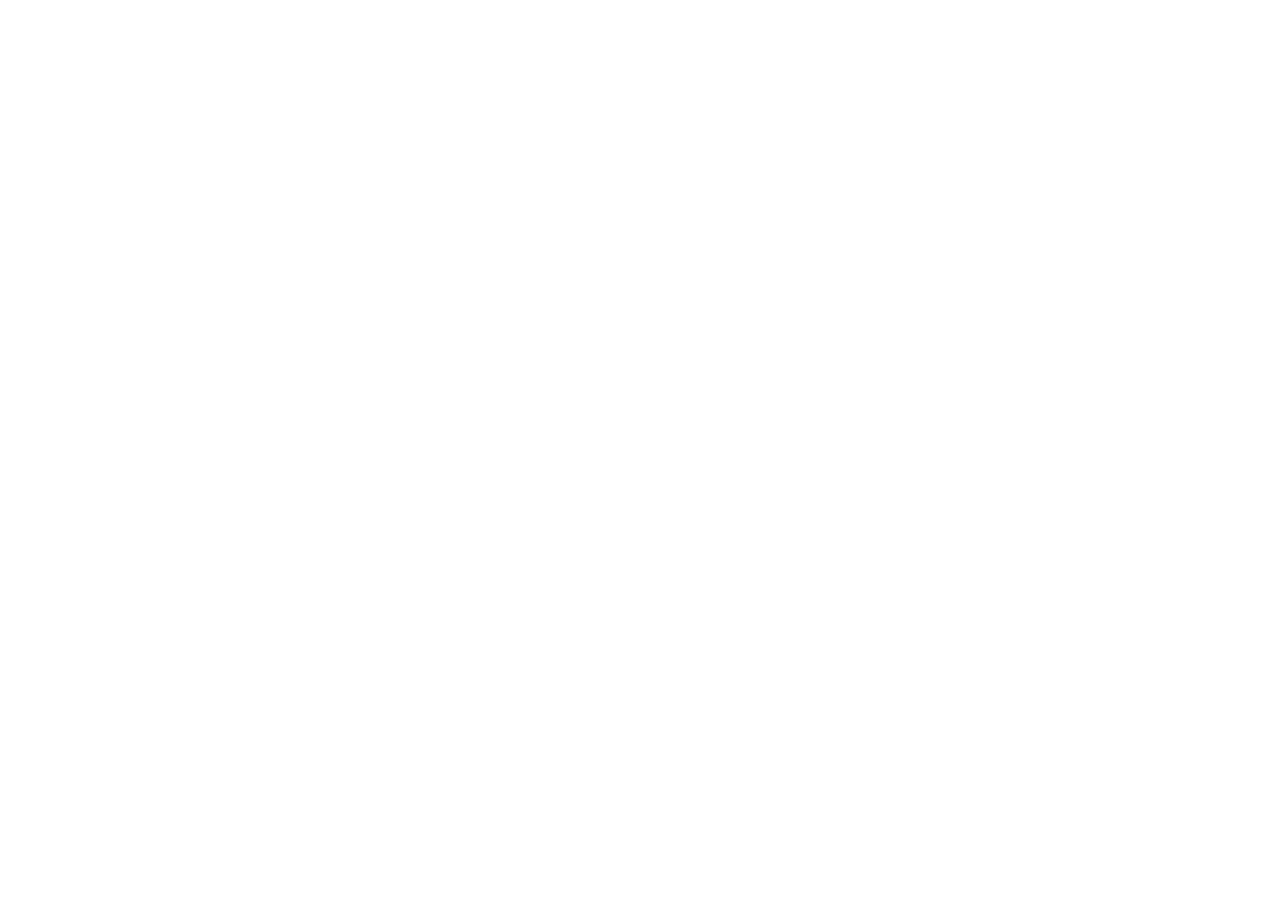
==== Lab1/index.html @ 22ea2c61 "add main files" ====
<!DOCTYPE html>
<html lang="en">

<head>
    <meta charset="UTF-8">
    <meta http-equiv="X-UA-Compatible" content="IE=edge">
    <meta name="viewport" content="width=device-width, initial-scale=1.0">
    <title>Document</title>
</head>

<body>

</body>

</html>
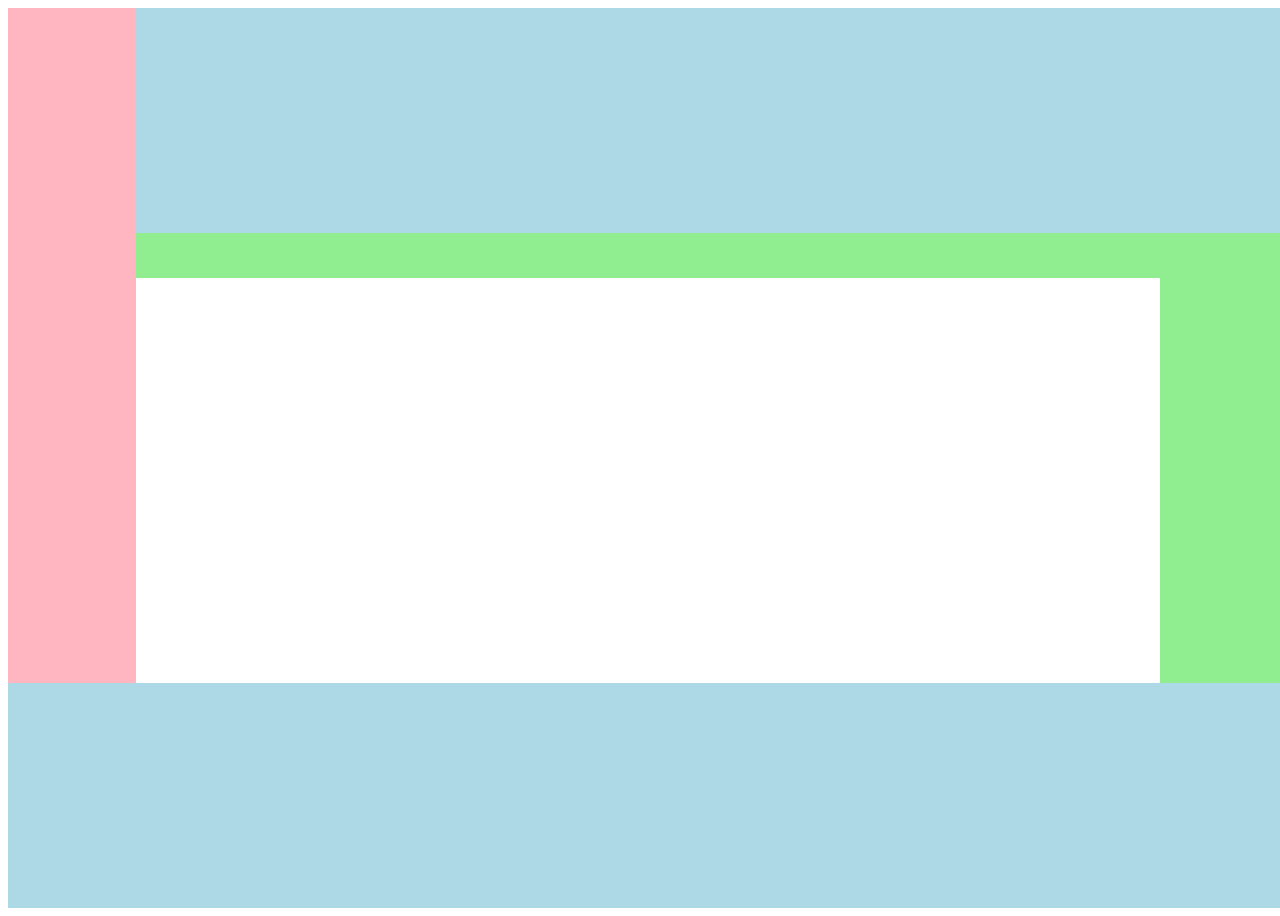
==== commit 1ba945e6: "main layout" ====
--- a/Lab1/index.html
+++ b/Lab1/index.html
@@ -5,11 +5,19 @@
     <meta charset="UTF-8">
     <meta http-equiv="X-UA-Compatible" content="IE=edge">
     <meta name="viewport" content="width=device-width, initial-scale=1.0">
-    <title>Document</title>
+    <title>Lab1</title>
+    <link rel="stylesheet" href="style.css">
 </head>
 
 <body>
-
+    <div class="container">
+        <header class="header"></header>
+        <aside class="left-aside"></aside>
+        <aside class="top-main-aside"></aside>
+        <main class="main"> </main>
+        <aside class="right-aside"></aside>
+        <footer class="footer"></footer>
+    </div>
 </body>
 
 </html>--- a/Lab1/style.css
+++ b/Lab1/style.css
@@ -0,0 +1,40 @@
+.container {
+    display: grid;
+    width: 100vw;
+    height: 100vh;
+    margin: 0px;
+    grid-template-columns: 10% 80% 10%;
+    grid-template-rows: 25% 5% 45% 25%;
+    grid-template-areas:
+      "left-aside header header"
+      "left-aside top-main-aside right-aside"
+      "left-aside main right-aside"
+      "footer footer footer";
+  }
+  .header {
+    background-color: lightblue;
+    grid-area: header;
+  }
+  
+  .left-aside {
+    background-color: lightpink;
+    grid-area: left-aside;
+  }
+  .top-main-aside {
+    background-color: lightgreen;
+    grid-area: top-main-aside;
+  }
+  .main {
+    /*background-color: seagreen;*/ 
+    grid-area: main;
+  }
+  
+  .right-aside {
+    background-color: lightgreen;
+    grid-area: right-aside;
+  }
+  
+  .footer {
+    background-color: lightblue;
+    grid-area: footer;
+  }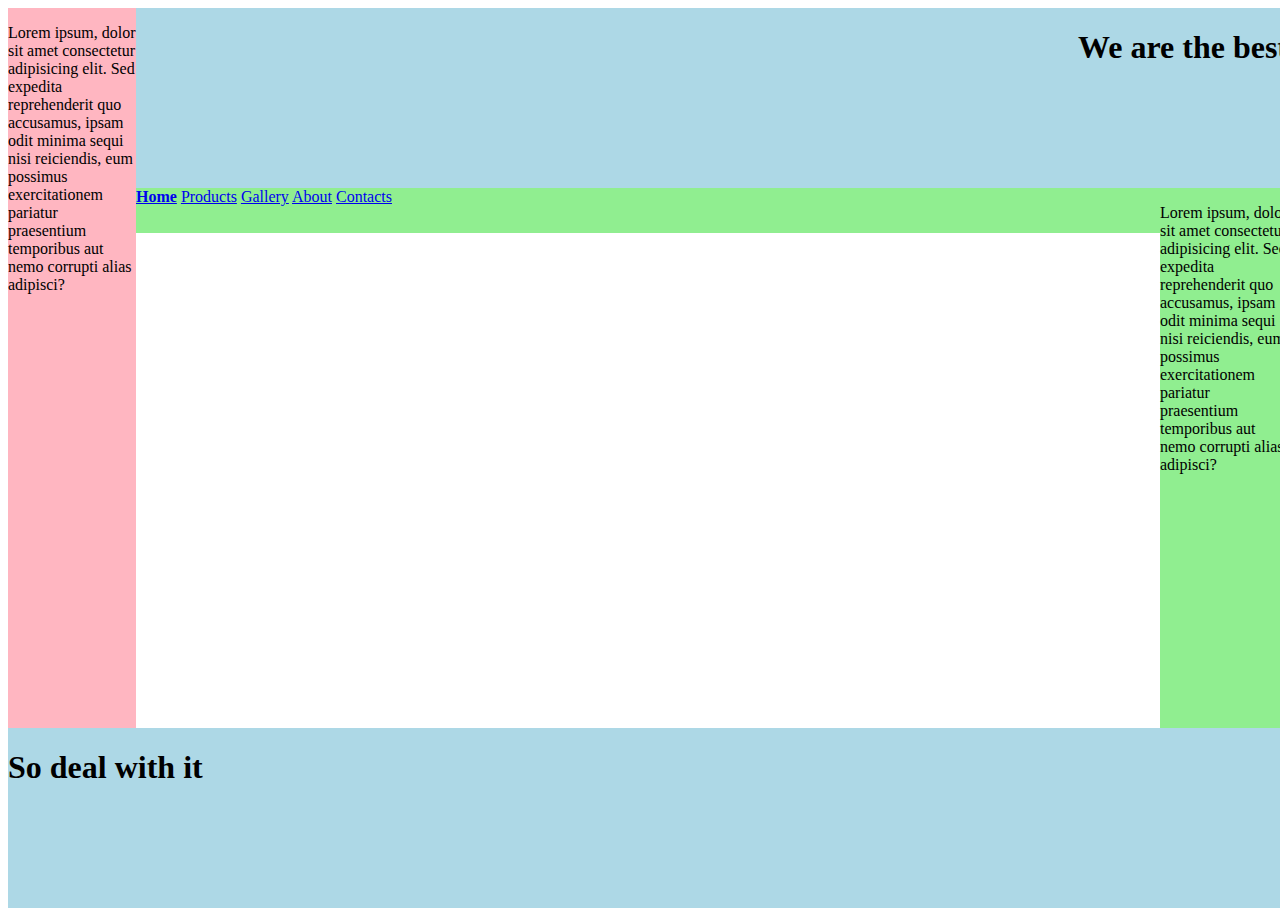
==== commit cffcaee5: "text and navigation" ====
--- a/Lab1/index.html
+++ b/Lab1/index.html
@@ -11,12 +11,34 @@
 
 <body>
     <div class="container">
-        <header class="header"></header>
-        <aside class="left-aside"></aside>
-        <aside class="top-main-aside"></aside>
-        <main class="main"> </main>
-        <aside class="right-aside"></aside>
-        <footer class="footer"></footer>
+        <header class="header">
+            <h1 align="right">We are the best</h1>
+        </header>
+        <aside class="left-aside">
+            <p>
+                Lorem ipsum, dolor sit amet consectetur adipisicing elit. Sed expedita reprehenderit quo accusamus, ipsam odit minima sequi nisi reiciendis, eum possimus exercitationem pariatur praesentium temporibus aut nemo corrupti alias adipisci?
+            </p>
+        </aside>
+        <aside class="top-main-aside">
+            <nav class="navigation">
+                <a class="navigation__link navigation__link--active" href="index.html">Home</a>
+                <a class="navigation__link" href="products.html">Products</a>
+                <a class="navigation__link" href="gallery.html">Gallery</a>
+                <a class="navigation__link" href="about.html">About</a>
+                <a class="navigation__link" href="contacts.html">Contacts</a>
+            </nav>
+        </aside>
+        <main class="main">
+
+        </main>
+        <aside class="right-aside">
+            <p>
+                Lorem ipsum, dolor sit amet consectetur adipisicing elit. Sed expedita reprehenderit quo accusamus, ipsam odit minima sequi nisi reiciendis, eum possimus exercitationem pariatur praesentium temporibus aut nemo corrupti alias adipisci?
+            </p>
+        </aside>
+        <footer class="footer">
+            <h1 align="left">So deal with it</h1>
+        </footer>
     </div>
 </body>
 
--- a/Lab1/style.css
+++ b/Lab1/style.css
@@ -4,37 +4,44 @@
     height: 100vh;
     margin: 0px;
     grid-template-columns: 10% 80% 10%;
-    grid-template-rows: 25% 5% 45% 25%;
-    grid-template-areas:
-      "left-aside header header"
-      "left-aside top-main-aside right-aside"
-      "left-aside main right-aside"
-      "footer footer footer";
-  }
-  .header {
+    grid-template-rows: 20% 5% 55% 20%;
+    grid-template-areas: "left-aside header header" "left-aside top-main-aside right-aside" "left-aside main right-aside" "footer footer footer";
+}
+
+.header {
     background-color: lightblue;
     grid-area: header;
-  }
-  
-  .left-aside {
+}
+
+.left-aside {
     background-color: lightpink;
     grid-area: left-aside;
-  }
-  .top-main-aside {
+}
+
+.top-main-aside {
     background-color: lightgreen;
     grid-area: top-main-aside;
-  }
-  .main {
-    /*background-color: seagreen;*/ 
+}
+
+.main {
+    /*background-color: seagreen;*/
     grid-area: main;
-  }
-  
-  .right-aside {
+}
+
+.right-aside {
     background-color: lightgreen;
     grid-area: right-aside;
-  }
-  
-  .footer {
+}
+
+.footer {
     background-color: lightblue;
     grid-area: footer;
-  }+}
+
+.navigation__link--active {
+    position: relative;
+}
+
+.navigation__link--active {
+    font-weight: 700;
+}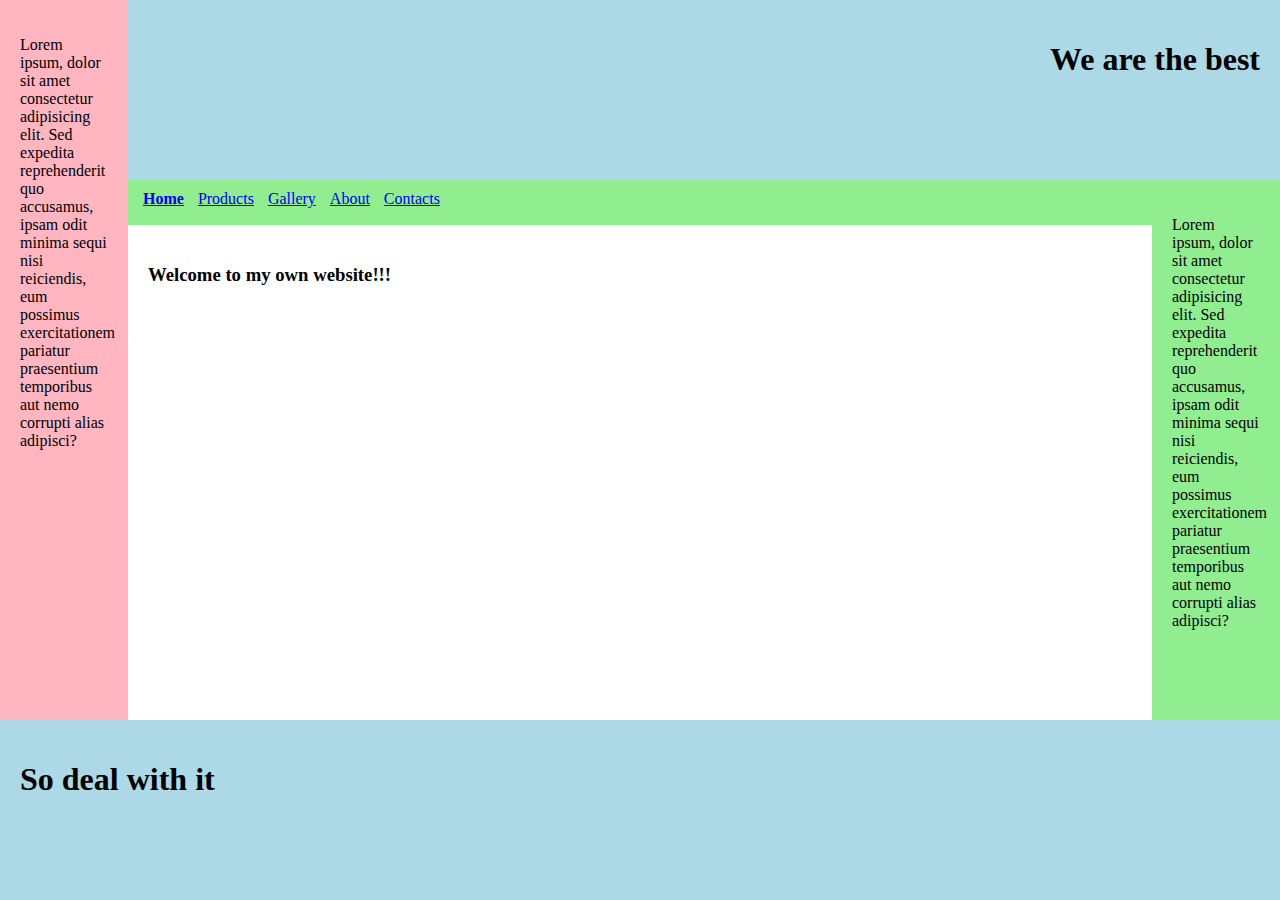
==== commit 011ef51f: "other pages and tags" ====
--- a/Lab1/index.html
+++ b/Lab1/index.html
@@ -29,7 +29,7 @@
             </nav>
         </aside>
         <main class="main">
-
+            <h3>Welcome to my own website!!!</h3>
         </main>
         <aside class="right-aside">
             <p>
--- a/Lab1/style.css
+++ b/Lab1/style.css
@@ -6,6 +6,10 @@
     grid-template-columns: 10% 80% 10%;
     grid-template-rows: 20% 5% 55% 20%;
     grid-template-areas: "left-aside header header" "left-aside top-main-aside right-aside" "left-aside main right-aside" "footer footer footer";
+}
+
+body {
+    margin: 0px;
 }
 
 .header {
@@ -38,7 +42,20 @@
     grid-area: footer;
 }
 
-.navigation__link--active {
+.header,
+.left-aside,
+.main,
+.right-aside,
+.footer {
+    padding: 20px;
+}
+
+.navigation {
+    padding: 10px;
+}
+
+.navigation__link {
+    padding: 5px;
     position: relative;
 }
 
